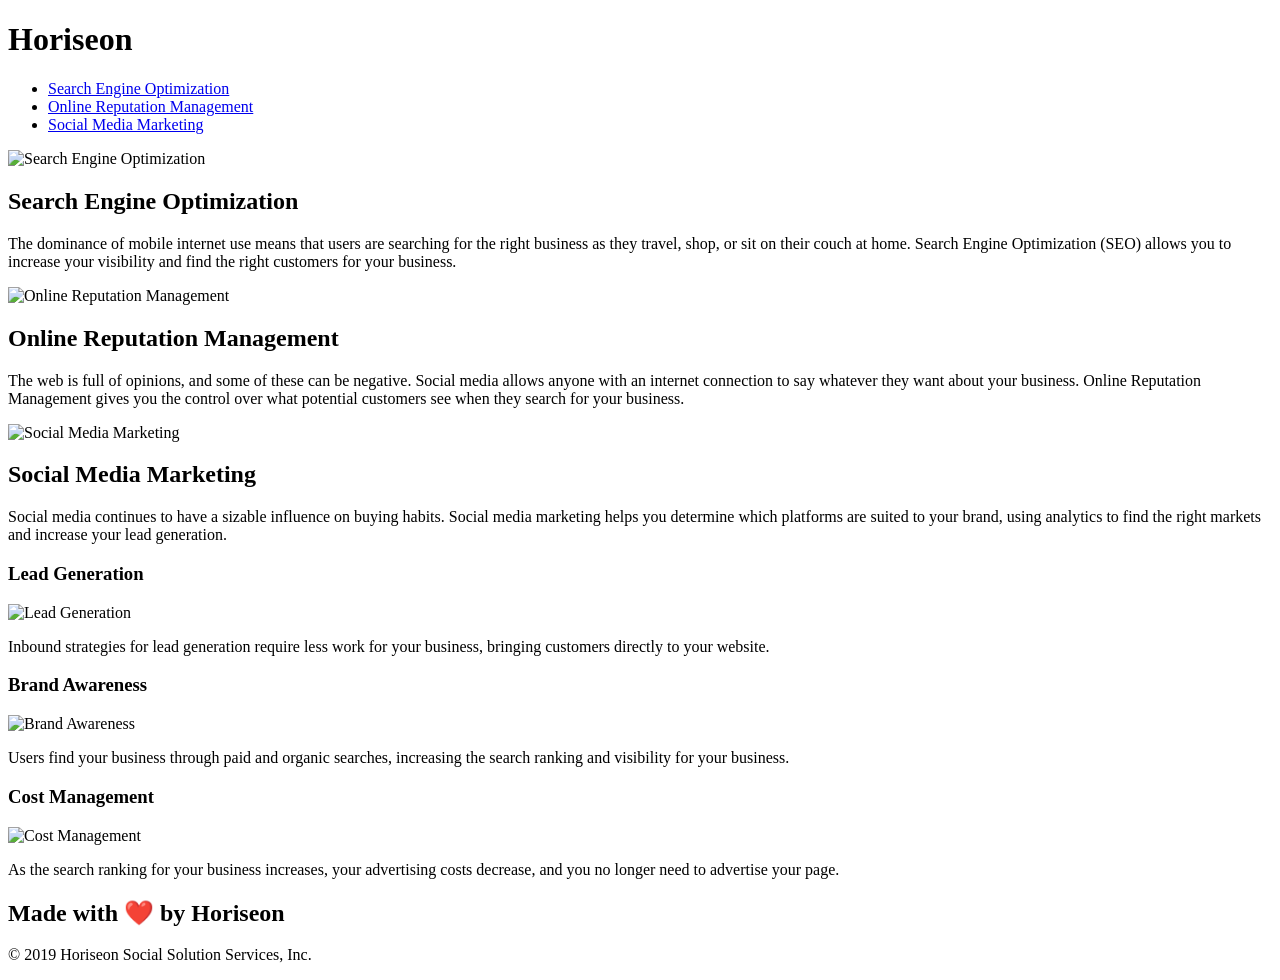
==== index.html @ 63cc1f2e "Rename Develop/index.html to index.html" ====
<!DOCTYPE html>
<html lang="en-us">

<head>
    <meta charset="UTF-8" />
    <meta name="viewport" content="width=device-width, initial-scale=1.0">
    <link rel="stylesheet" href="./assets/css/style.css">
    <title>Horiseon | Digital Marketing</title>
</head>

<body>
    <header>
        <h1>Hori<span class="seo">seo</span>n</h1>
        <nav>
            <ul>
                <li><a href="#search-engine-optimization">Search Engine Optimization</a></li>
                <li><a href="#online-reputation-management">Online Reputation Management</a></li>
                <li><a href="#social-media-marketing">Social Media Marketing</a></li>
            </ul>
        </nav>
    </header>
    <figure class="hero"></figure>
    <main>
        <section>
            <img src="./assets/images/search-engine-optimization.jpg" class="float-left" alt = "Search Engine Optimization" />
            <h2>Search Engine Optimization</h2>
            <p>
                The dominance of mobile internet use means that users are searching for the right business as they travel, shop, or sit on their couch at home. Search Engine Optimization (SEO) allows you to increase your visibility and find the right customers for your business.
            </p>
        </section>
        <section>
            <img src="./assets/images/online-reputation-management.jpg" class="float-right" alt = "Online Reputation Management" />
            <h2>Online Reputation Management</h2>
            <p>
                The web is full of opinions, and some of these can be negative. Social media allows anyone with an internet connection to say whatever they want about your business. Online Reputation Management gives you the control over what potential customers see when they search for your business.
            </p>
        </section>
        <section>
            <img src="./assets/images/social-media-marketing.jpg" class="float-left" alt = "Social Media Marketing"/>
            <h2>Social Media Marketing</h2>
            <p>
                Social media continues to have a sizable influence on buying habits. Social media marketing helps you determine which platforms are suited to your brand, using analytics to find the right markets and increase your lead generation.
            </p>
        </section>
    </main>
    <aside class="benefits">
        <section>
            <h3>Lead Generation</h3>
            <img src="./assets/images/lead-generation.png" alt = "Lead Generation"/>
            <p>
                Inbound strategies for lead generation require less work for your business, bringing customers directly to your website.
            </p>
        </section>
        <section>
            <h3>Brand Awareness</h3>
            <img src="./assets/images/brand-awareness.png" alt = "Brand Awareness" />
            <p>
                Users find your business through paid and organic searches, increasing the search ranking and visibility for your business.
            </p>
        </section>
        <section>
            <h3>Cost Management</h3>
            <img src="./assets/images/cost-management.png" alt = "Cost Management"/>
            <p>
                As the search ranking for your business increases, your advertising costs decrease, and you no longer need to advertise your page.
            </p>
        </section>
    </aside>
    <footer>
        <h2>Made with ❤️️ by Horiseon</h2>
        <p>
            &copy; 2019 Horiseon Social Solution Services, Inc.
        </p>
    </footer>
</body>

</html>
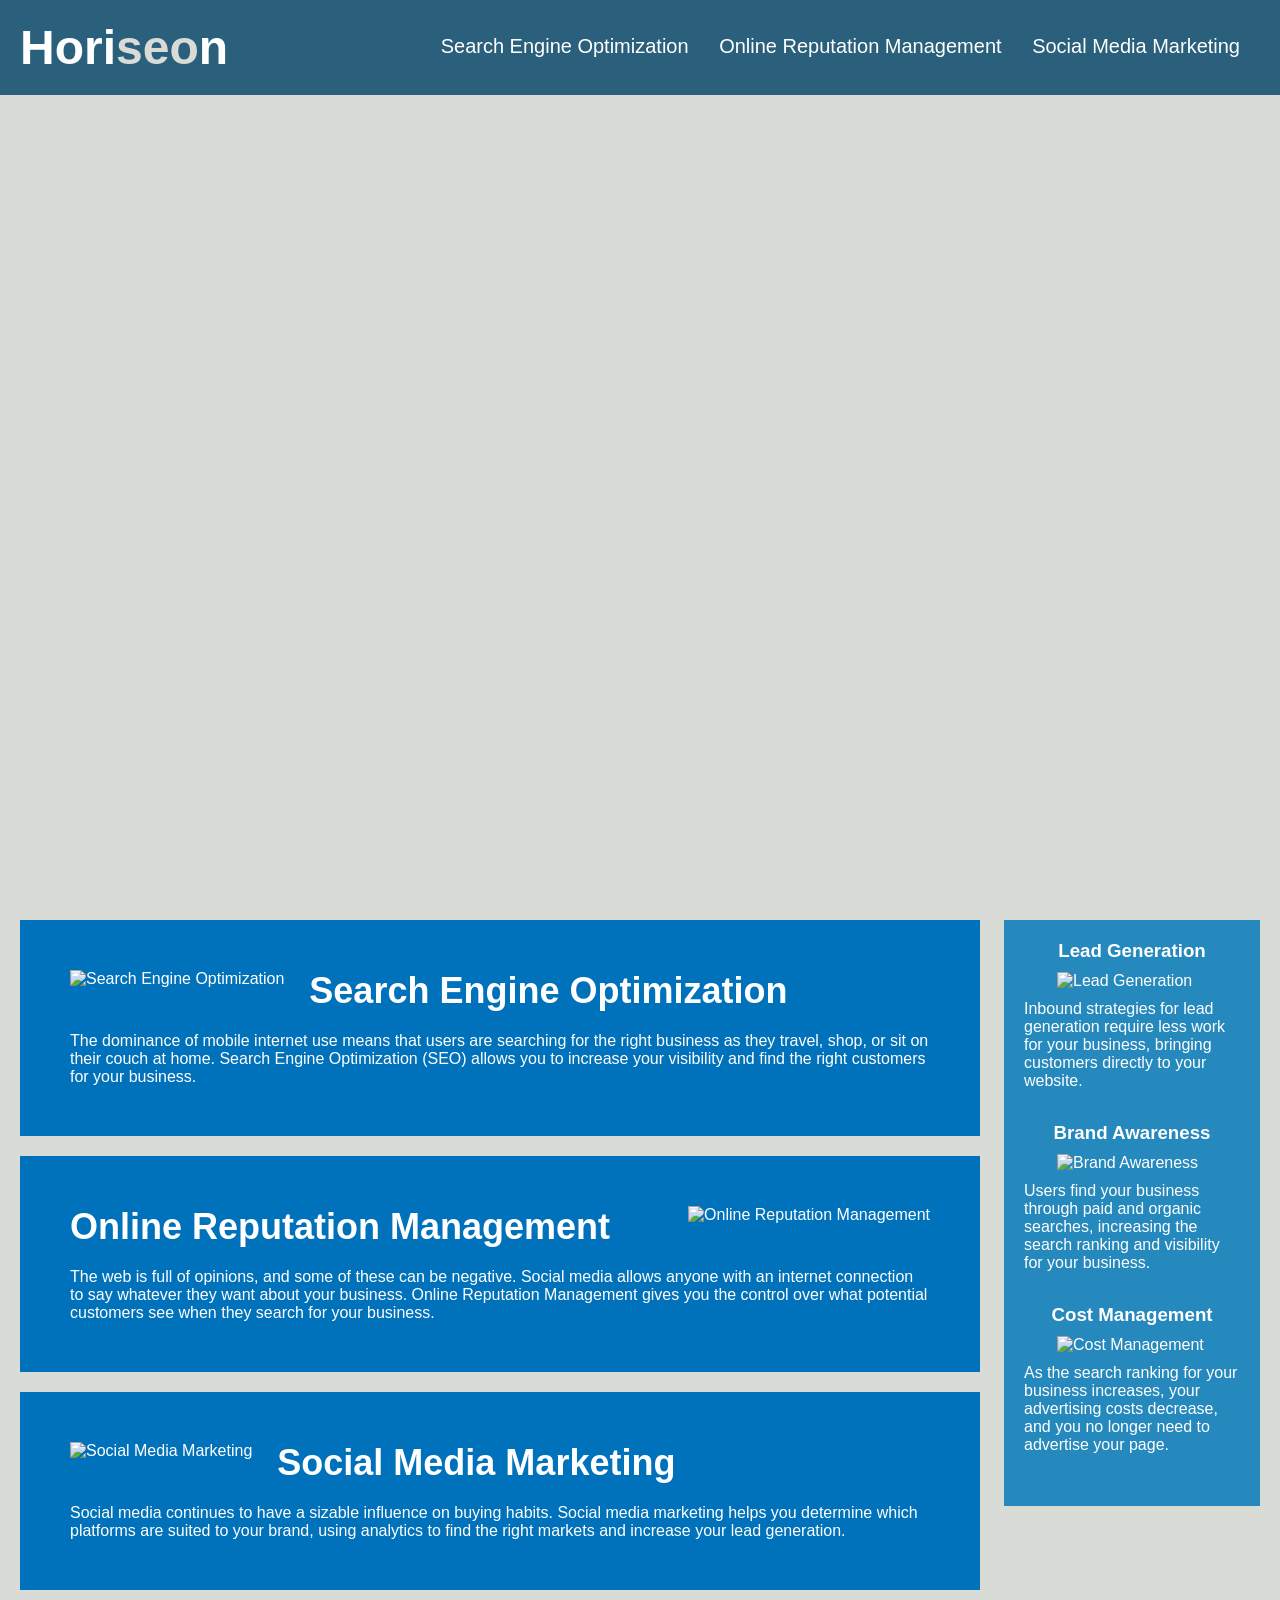
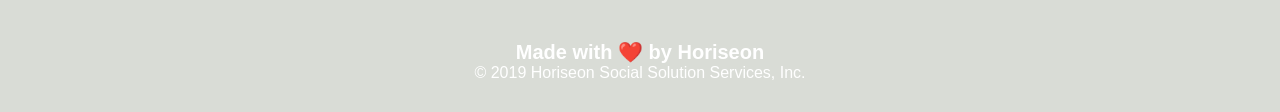
==== commit f6c8f637: "Update index.html" ====
--- a/index.html
+++ b/index.html
@@ -4,7 +4,7 @@
 <head>
     <meta charset="UTF-8" />
     <meta name="viewport" content="width=device-width, initial-scale=1.0">
-    <link rel="stylesheet" href="./assets/css/style.css">
+    <link rel="stylesheet" href="./Develop/assets/css/style.css">
     <title>Horiseon | Digital Marketing</title>
 </head>
 
--- a/Develop/assets/css/style.css
+++ b/Develop/assets/css/style.css
@@ -0,0 +1,207 @@
+* {
+    box-sizing: border-box;
+    padding: 0;
+    margin: 0;
+    font-family: 'Gill Sans', 'Gill Sans MT', Calibri, 'Trebuchet MS', sans-serif;
+    color: #ffffff;
+}
+
+body {
+    background-color: #d9dcd6;
+}
+
+a {
+    text-decoration: none;
+}
+
+p {
+    font-size: 16px;
+}
+
+/*Title & Header*/
+
+header {
+    padding: 20px;
+    font-family: 'Trebuchet MS', 'Lucida Sans Unicode', 'Lucida Grande', 'Lucida Sans', Arial, sans-serif;
+    background-color: #2a607c;
+    
+}
+
+h1 {
+    display: inline-block;
+    font-size: 48px;
+}
+
+.seo {
+    color: #d9dcd6;
+}
+
+/*Navagation Bar*/
+
+nav {
+    padding-top: 15px;
+    margin-right: 20px;
+    float: right;
+    font-size: 20px;
+}
+
+header nav ul {
+    list-style-type: none;
+}
+
+header nav ul li {
+    display: inline-block;
+    margin-left: 25px;
+}
+
+/*Main Photo*/
+
+.hero {
+    height: 800px;
+    width: 100%;
+    margin-bottom: 25px;
+    background-image: url("../images/digital-marketing-meeting.jpg");
+    background-size: cover;
+    background-position: center;
+}
+
+/*Main Section*/
+
+.float-left {
+    float: left;
+    margin-right: 25px;
+}
+
+.float-right {
+    float: right;
+    margin-left: 25px;
+}
+
+main {
+    width: 75%;
+    display: inline-flex;
+    flex: 0 10 auto;
+    align-items: center;
+    flex-wrap: wrap;
+    margin-left: 20px;
+}
+
+main section {
+    margin-bottom: 20px;
+    padding: 50px;
+    background-color: #0072bb;
+}
+
+main section img {
+    max-height: 200px;
+}
+
+main section h2 {
+    margin-bottom: 20px;
+    font-size: 36px;
+}
+
+/*Side Bar*/
+
+aside {
+    margin-right: 20px;
+    padding: 20px;
+    clear: both;
+    float: right;
+    width: 20%;
+    height: 100%;
+    background-color: #2589bd;
+}
+
+aside section {
+    margin-bottom: 32px;
+}
+
+aside img {
+    display: flex;
+    margin: 10px auto;
+    max-width: 150px;
+}
+
+aside h3 {
+    margin-bottom: 10px;
+    text-align: center;
+}
+
+/*Footer*/
+
+footer {
+    padding: 30px;
+    clear: both;
+    font-family: 'Trebuchet MS', 'Lucida Sans Unicode', 'Lucida Grande', 'Lucida Sans', Arial, sans-serif;
+    text-align: center;
+}
+
+footer h2 {
+    font-size: 20px;
+}
+
+
+/* Resize elements for 768px Screen*/
+
+@media screen and (max-width: 768px) {
+    h1 {
+        font-size: 28px;
+    }
+  }
+
+  @media screen and (max-width: 768px) {
+    nav{
+        padding-top: 10px;
+        margin-right: auto;
+        font-size: 14px;
+    }
+  }
+
+  @media screen and (max-width: 768px) {
+    header nav ul li {
+        margin-left: 10px;
+    }
+  }
+
+  @media screen and (max-width: 768px) {
+    p {
+        font-size: 10px;
+    }
+  }
+
+  @media screen and (max-width: 768px) {
+    .hero {
+        height: 500px;
+    }
+  }
+
+  @media screen and (max-width: 768px) {
+    main section img {
+        height: 150px;
+    }
+  }
+
+  @media screen and (max-width: 768px) {
+    main section h2 {
+        font-size: 20px;
+    }
+  }
+
+  @media screen and (max-width: 768px) {
+    aside {
+      margin-right: 10px;
+    }
+  }
+
+  @media screen and (max-width: 768px) {
+    aside img {
+        max-width: 125px;
+    }
+  }
+
+  @media screen and (max-width: 768px) {
+    aside h3 {
+        font-size: 14px;
+    }
+  }
